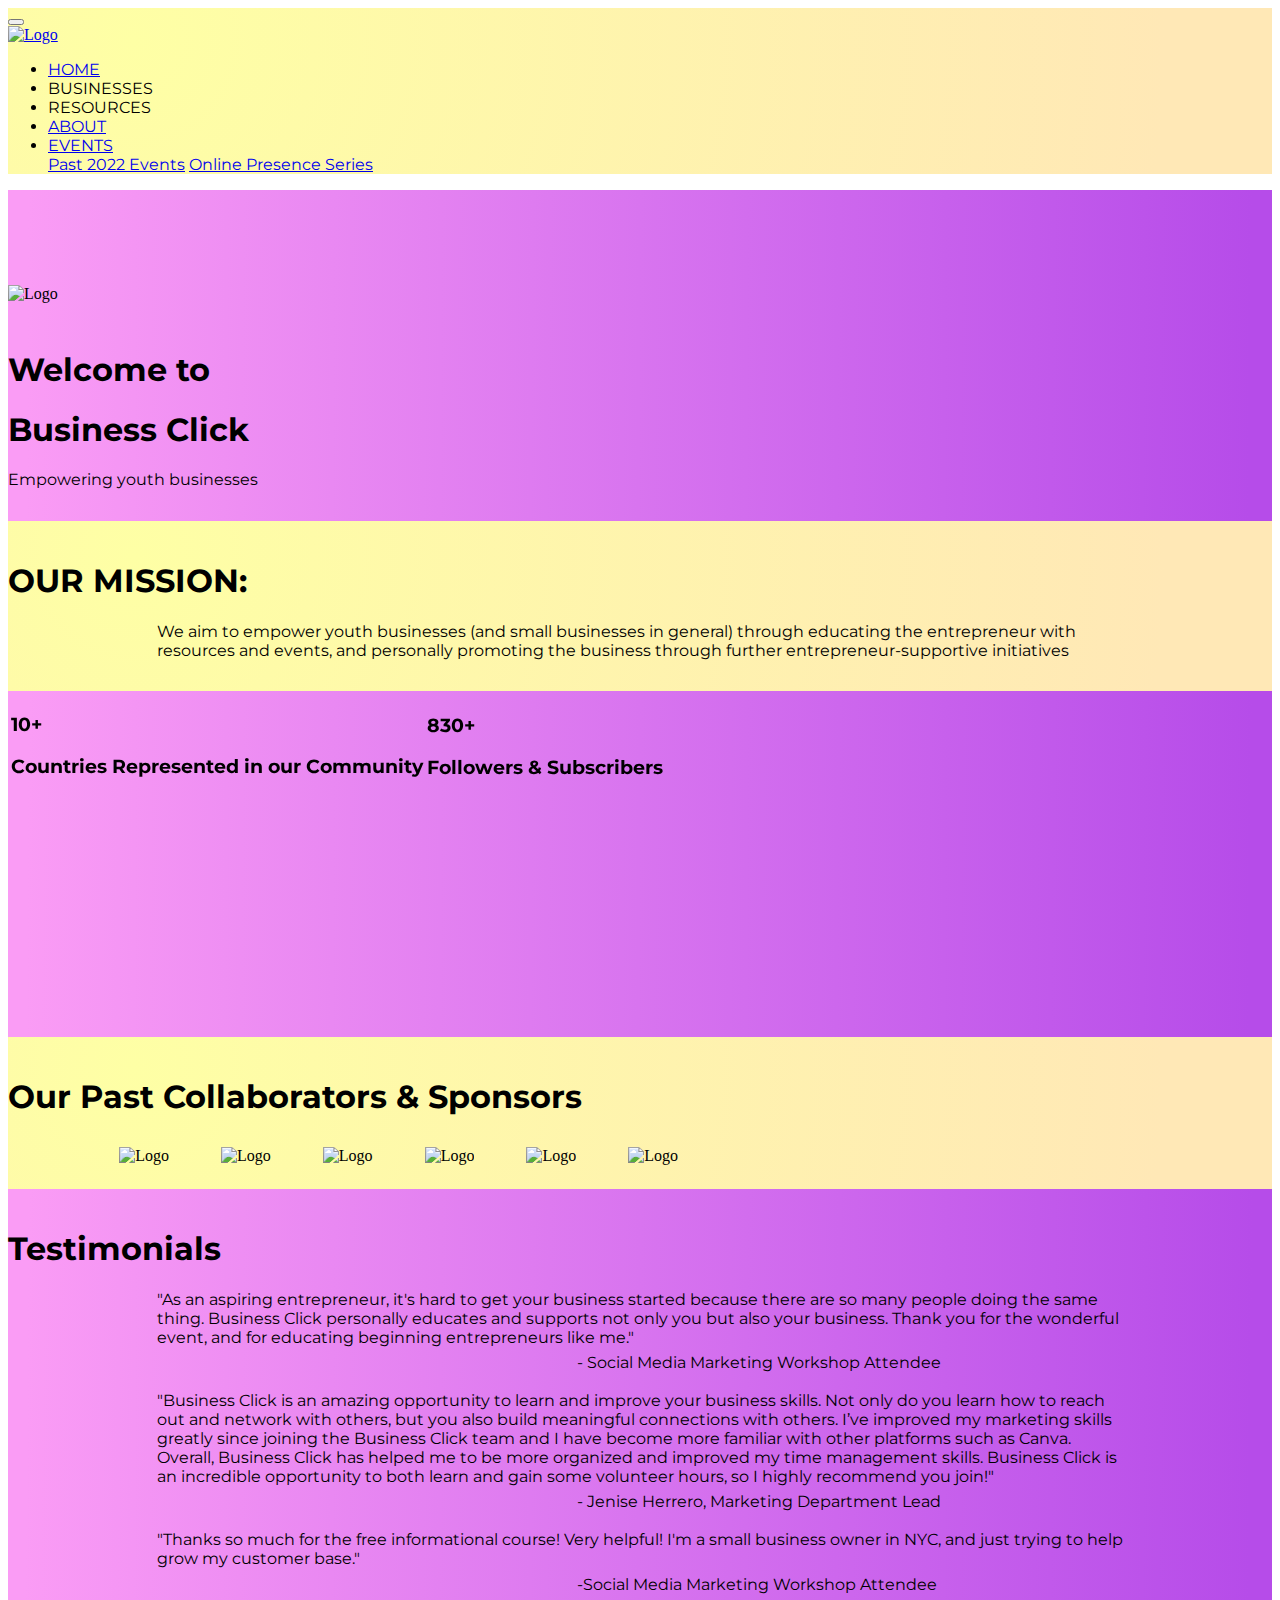
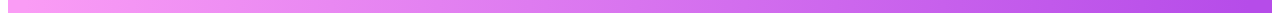
==== index.html @ 5e57a0a8 "Improved Mobile Responsiveness" ====
<!DOCTYPE html>
<html lang="en">
<head>
    <meta charset="UTF-8">
    <meta http-equiv="X-UA-Compatible" content="IE=edge">
    <meta name="viewport" content="width=device-width, initial-scale=1.0">
    <link href="https://fonts.googleapis.com/css2?family=Montserrat:ital,wght@0,500;1,400&display=swap" rel="stylesheet">
    <link href="https://fonts.googleapis.com/css2?family=Montserrat:ital,wght@0,500;0,700;1,400&display=swap" rel="stylesheet">
    <link rel="stylesheet" href="css/styles.css">
    <link href="https://cdn.jsdelivr.net/npm/bootstrap@5.2.0-beta1/dist/css/bootstrap.min.css" rel="stylesheet" integrity="sha384-0evHe/X+R7YkIZDRvuzKMRqM+OrBnVFBL6DOitfPri4tjfHxaWutUpFmBp4vmVor" crossorigin="anonymous">
    <script src="https://code.jquery.com/jquery-3.4.1.slim.min.js" integrity="sha384-J6qa4849blE2+poT4WnyKhv5vZF5SrPo0iEjwBvKU7imGFAV0wwj1yYfoRSJoZ+n" crossorigin="anonymous"></script>
    <script src="https://cdn.jsdelivr.net/npm/popper.js@1.16.0/dist/umd/popper.min.js" integrity="sha384-Q6E9RHvbIyZFJoft+2mJbHaEWldlvI9IOYy5n3zV9zzTtmI3UksdQRVvoxMfooAo" crossorigin="anonymous"></script>
    <script src="https://cdn.jsdelivr.net/npm/bootstrap@4.4.1/dist/js/bootstrap.min.js" integrity="sha384-wfSDF2E50Y2D1uUdj0O3uMBJnjuUD4Ih7YwaYd1iqfktj0Uod8GCExl3Og8ifwB6" crossorigin="anonymous"></script>
    <link rel="icon" href="images/Business Click Logo.png">
    <link rel="stylesheet" href="https://unpkg.com/aos@next/dist/aos.css"/>
    <title>Business Click</title>
</head>
<body>

    <div class = "nav-bar sticky-top">
        <nav class="navbar navbar-expand-lg">
            <div class="container-fluid">
                <div class="pb-2">
                    <button class="navbar-toggler" type="button" data-toggle="collapse" data-target="#navbarTogglerDemo01" aria-controls="navbarTogglerDemo01" aria-expanded="false" aria-label="Toggle navigation">
                        <span class="navbar-toggler-icon"></span>
                    </button>
                </div>
                <div class="collapse navbar-collapse" id="navbarTogglerDemo01">
                    <a class="navbar-brand" href="index.html">
                        <img class= "logo-image" src="images/Business Click Logo.png" alt="Logo">
                    </a>
                    <div style="padding-right: 10%;"></div>
                        <ul class="navbar-nav me-auto mb-2 mb-lg-0">
                            <li class="nav-item">
                                <a class="nav-link active text-black h2" aria-current="page" href="index.html">HOME</a>
                            </li>
                            <li class="nav-item">
                                <a class="nav-link active text-black h2 ">BUSINESSES</a>
                            </li>
                            <li class="nav-item">
                                <a class="nav-link active text-black h2 ">RESOURCES</a>
                            </li>
                            <li class="nav-item">
                                <a class="nav-link active text-black h2 " href="pages/about/about.html">ABOUT</a>
                            </li>

                            <li class="nav-item dropdown">
                                <div class="dropdown show">
                                    <a class="nav-link active text-black h2 dropdown-toggle" href="#" role="button" id="dropdownMenuLink" data-toggle="dropdown" aria-expanded="false" aria-haspopup="true">
                                        EVENTS
                                    </a>
                                    <div class="dropdown-menu" aria-labelled-by="dropdownMenuLink">
                                        <a class="dropdown-item" href="pages/events/past2022events.html">Past 2022 Events</a>
                                        <a class="dropdown-item" href="pages/events/onlinepresenceseries.html">Online Presence Series</a>
                                    </div>
                                </div>
                            </li>
                        </ul>
                </div>
            </div>
        </nav>
    </div> 

    <div class="banner-body">
        <div class = "text-center">
            <div class="image-case">
                <img class= "logo-image-second" src="images/Business Click Logo.png" alt="Logo">
            </div>
            <h1 class="fw-bold text-center banner-title">Welcome to</h1>
            <h1 class="fw-bold text-center banner-title">Business Click</h1>
            <div class="slogan-text">
                <p1 class="fs-2 banner-title">Empowering youth businesses</p1>
            </div>
        </div>
    </div>

    <div class="our-mission">
        <div class="text-center">
            <h1 class ="fw-bold text-center banner-title">OUR MISSION:</h1>
            <div class="slogan-text-second">
                <p1 class="fs-5 banner-title mission-statment ">We aim to empower youth businesses (and small businesses in general) through educating the entrepreneur with resources and events, and personally promoting the business through further entrepreneur-supportive initiatives</p1>
            </div>
        </div>
    </div>

    <div class="statistics p-3">
        <table class="table table-borderless table-responsive">
            <tr>
                <td data-aos="fade-right">
                    <h3 class ="fw-bold text-center banner-title" data-aos="zoom-in">10+</h3>
                    <h3 class ="text-center banner-title caption-spacing">Countries Represented in our Community</h3> 
                </td>
                <td data-aos="fade-left">
                    <h3 class =" fw-bold text-center banner-title " data-aos="zoom-in">830+</h3>
                    <h3 class ="text-center banner-title caption-spacing" >Followers & Subscribers</h3> 
                </td>
            </tr>
            <tr>
                <td data-aos="fade-right">
                    <h3 class ="fw-bold text-center banner-title " data-aos="zoom-in">13 </h3>
                    <h3 class ="text-center banner-title caption-spacing">Workshops </h3>
                </td>
                <td data-aos="fade-left">
                    <h3 class ="fw-bold text-center banner-title " data-aos="zoom-in">1000+</h3>
                    <h3 class ="text-center banner-title caption-spacing" >Youth Entrepreneurs Impacted</h3>
                </td>
            </tr>
            <tr>
                <td data-aos="fade-right">
                    <h3 class ="fw-bold text-center banner-title" data-aos="zoom-in">95+</h3>
                    <h3 class ="text-center banner-title caption-spacing">Businesses Supported</h3>
                </td>
                <td data-aos="fade-left">
                    <h3 class ="fw-bold text-center banner-title" data-aos="zoom-in">25+</h3>
                    <h3 class ="text-center banner-title caption-spacing">Collaborations</h3>
                </td>
            </tr>
        </table>
    </div>

    <div class="our-mission-alternate">
        <div class="text-center">
            <h1 class ="fw-bold banner-title">Our Past Collaborators & Sponsors</h1>
        </div>
        <div class = "images-section">
            <img class= "logo-image-alternate" src="images/bluesun.png" alt="Logo">
            <img class= "logo-image-alternate" src="images/EDGE.png" alt="Logo">
            <img class= "logo-image-alternate" src="images/BusinessCasual.png" alt="Logo">
            <img class= "logo-image-alternate" src="images/RBC.png" alt="Logo">
            <img class= "logo-image-alternate" src="images/FutureFit AI.png" alt="Logo">
            <img class= "logo-image-alternate" src="images/Mcmaster University.png" alt="Logo">
        </div>
    </div>

    <div class="testmonials">
        <div class="text-center">
            <h1 class ="fw-bold banner-title">Testimonials</h1>
            <div class="slogan-text-fifth">
                <p1 class="fs-5 banner-title mission-statment ">"As an aspiring entrepreneur, it's hard to get your business started because there are so many people doing the same thing. Business Click personally educates and supports not only you but also your business. Thank you for the wonderful event, and for educating beginning entrepreneurs like me."</p1>
            </div>
            <div class="testmonial-caption">
                <p1 class="fs-5 fw-bold banner-title mission-statment "> - Social Media Marketing Workshop Attendee</p1>
            </div>
            <div class="slogan-text-fifth">
                <p1 class="fs-5 banner-title mission-statment ">"Business Click is an amazing opportunity to learn and improve your business skills. Not only do you learn how to reach out and network with others, but you also build meaningful connections with others. I’ve improved my marketing skills greatly since joining the Business Click team and I have become more familiar with other platforms such as Canva. Overall, Business Click has helped me to be more organized and improved my time management skills. Business Click is an incredible opportunity to both learn and gain some volunteer hours, so I highly recommend you join!"</p1>
            </div>
            <div class="testmonial-caption">
                <p1 class="fs-5 fw-bold banner-title mission-statment "> - Jenise Herrero, Marketing Department Lead</p1>
            </div>
            <div class="slogan-text-fifth">
                <p1 class="fs-5 banner-title mission-statment ">"Thanks so much for the free informational course! Very helpful! I'm a small business owner in NYC, and just trying to help grow my customer base."</p1>
            </div>
            <div class="testmonial-caption">
                <p1 class="fs-5 fw-bold banner-title mission-statment "> -Social Media Marketing Workshop Attendee </p1>
            </div>
        </div>
    </div>

    <script src = "https://unpkg.com/aos@2.3.1/dist/aos.js"> </script>
    <script src = "js/script.js"> </script>

    <script>
        AOS.init();
    </script>

</body>
---- css/styles.css ----
body{
    overflow-x: hidden;
    --pink-gradient: linear-gradient(90.5deg, rgb(250, 156, 245) 1.6%, rgb(182, 76, 233) 98.2%); 
    --yellow-gradient: radial-gradient(circle at 10% 20%, rgb(254, 255, 165) 0%, rgb(255, 232, 182) 90%); 
}

.nav-bar{
    background: var(--yellow-gradient);
}

.banner-body{
   background: var(--pink-gradient);
   padding-top: 7.5%;
}

.nav-item{
    padding-right: 30%;
    height: 10%;
    font-family: 'Montserrat', sans-serif;
}

.logo-image{
    max-width: 60px;
    width: 100%;
    height: auto;
}

.banner-title{
    font-family: 'Montserrat', sans-serif;
}

.logo-image-second{
    padding-bottom: 2%;
    width: 19%;
    height: auto;
}


.our-mission{
    background: var(--yellow-gradient);
    padding-top: 1.5%;
}

.mission-statement{
    margin-left: 7%;
    margin-right: 7%;
}

.slogan-text{
    padding-bottom: 2.5%;
}

.slogan-text-second{
    padding-bottom: 2.5%;
    padding-left: 11.75%;
    padding-right: 11.75%;
}

.slogan-text-third{
    padding-top: 2%;
    padding-bottom: 2.5%;
    padding-right: 40.75%;
}

.slogan-text-fourth{
    padding-bottom: 2.5%;
    padding-left: 45.75%;
    margin-top: -22.2%;
    
}
.caption-spacing{
    padding-bottom: 2%;
}

.our-past-collabrators-sponsors{
    background: var(--yellow-gradient);
}

.our-mission-alternate{
    background: var(--yellow-gradient);
    padding-top: 1.5%;
}

.logo-image-alternate{
    padding-bottom: 2%;
    width: 14%;
    height: auto;
    padding-left: 4%;
}
 
.images-section{
    padding-top: .75%;
    padding-left: 5%;
}

.testmonials{
    padding-top: 1.5%; 
    background: var(--pink-gradient);
}

.slogan-text-fifth{
    padding-bottom: 2.5%;
    padding-left: 11.75%;
    padding-right: 11.75%;
}

.testmonial-caption{
    padding-left: 45%;
    padding-bottom: 1.5%;
    margin-top: -2%;
    margin-right: 5%;
}

.statistics{
    background: var(--pink-gradient);
}

.about-us-title{
    margin-left: 5%;
}

.about-us-body{
    padding-top: 3%;
    padding-bottom: 66%;
    background: var(--pink-gradient);
}

.about-us-body-text{
    margin-left: 4.75%;
    margin-right: 10% ;

}

.event-title {
    background: var(--pink-gradient);
    padding-top: 2.5%;
    padding-bottom: 2.5%;
}

.event-schedule {
    background: var(--yellow-gradient);
    padding-top: 2.5%;
    padding-bottom: 2.5%;
}

.event-info {
    padding-top: 2.5%;
    padding-bottom: 2.5%;
}

.pink-section {
    background: var(--pink-gradient);
    font-family: 'Montserrat', sans-serif;
}

.yellow-section {
    background: var(--yellow-gradient);
    font-family: 'Montserrat', sans-serif;
}
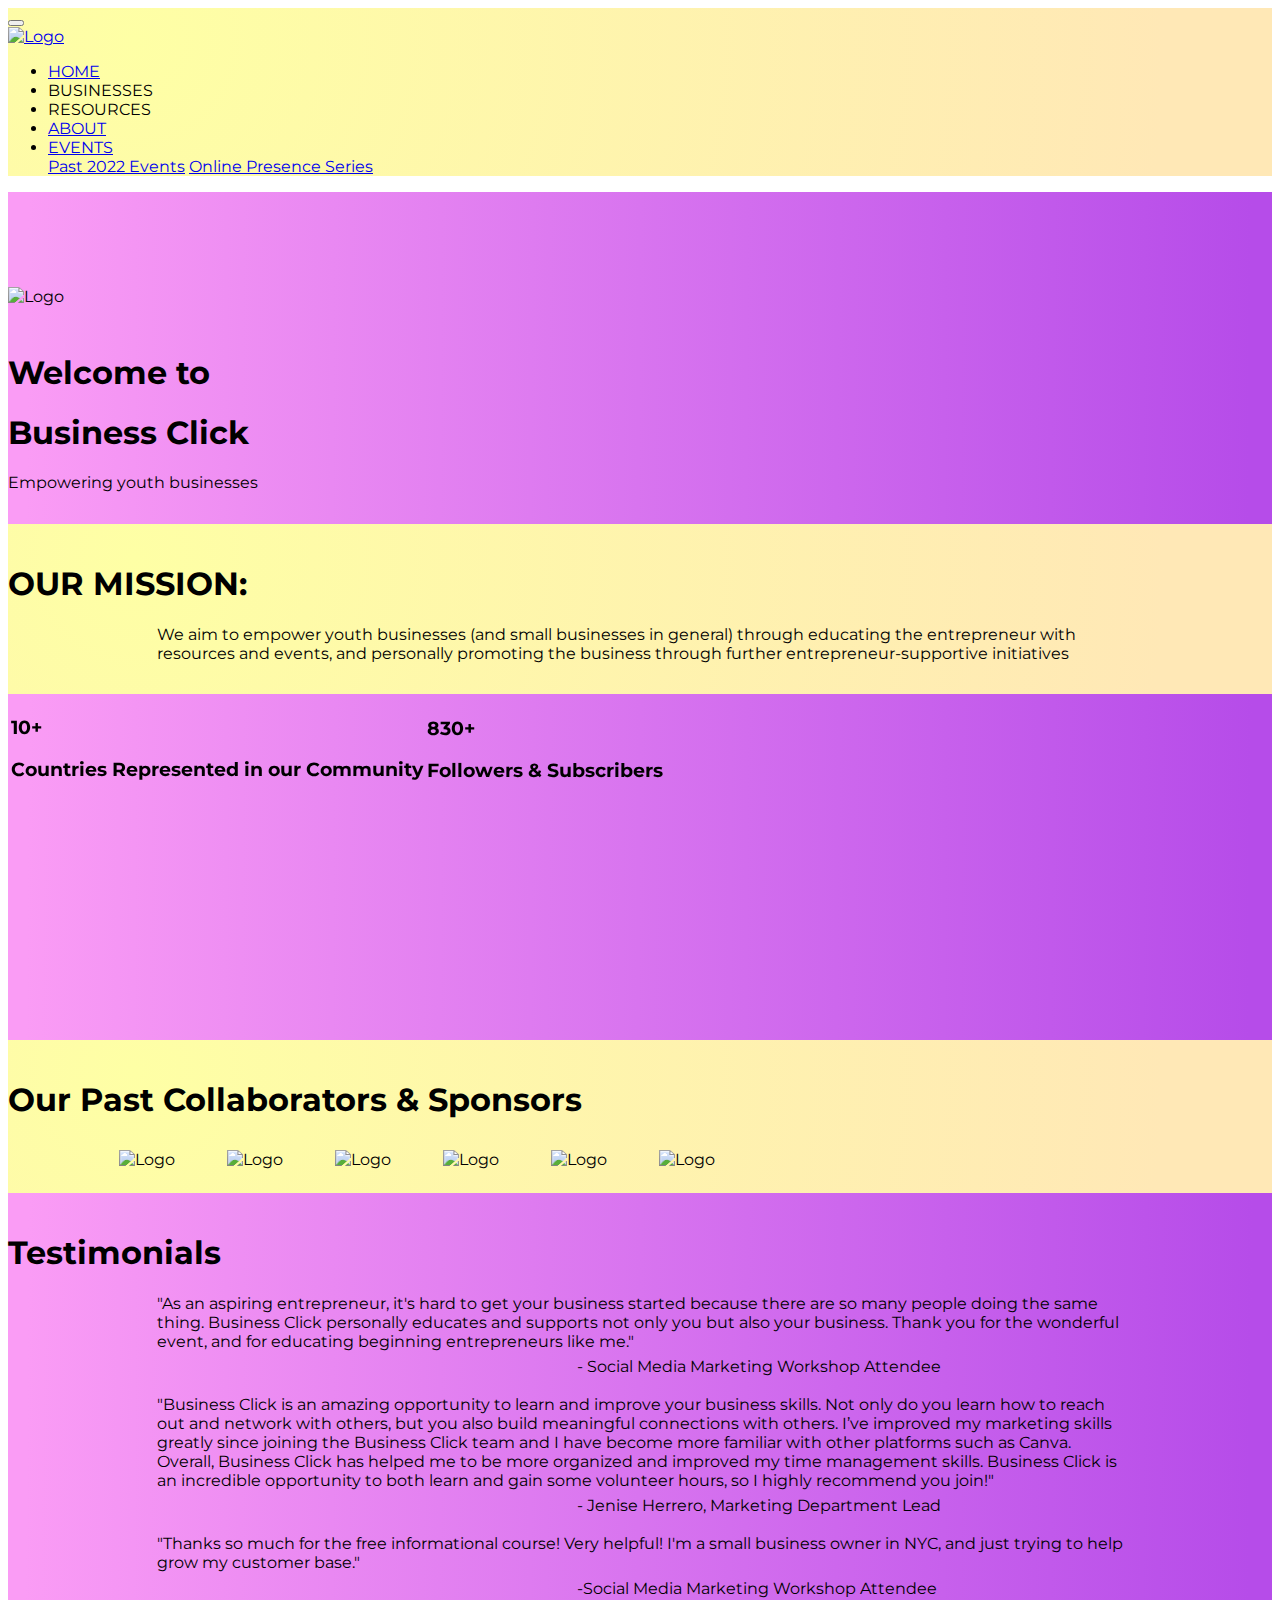
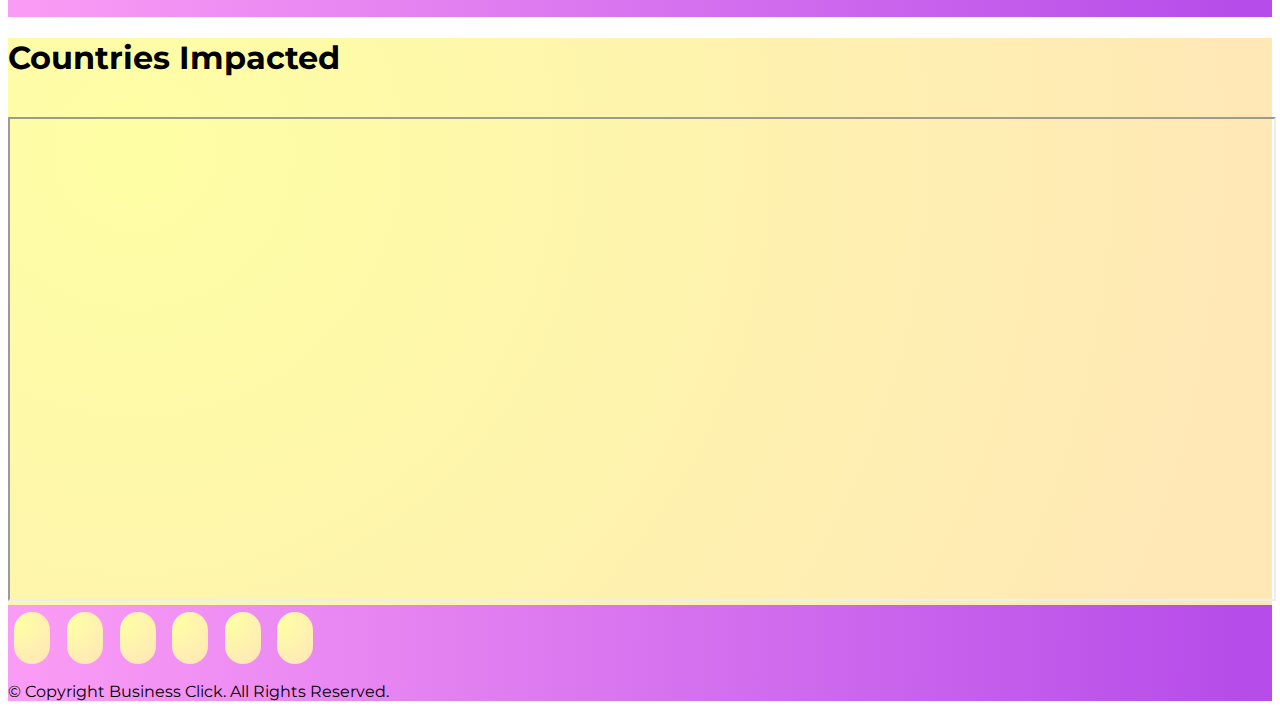
==== commit fe8eaddc: "Added footer to website" ====
--- a/index.html
+++ b/index.html
@@ -13,6 +13,7 @@
     <script src="https://cdn.jsdelivr.net/npm/bootstrap@4.4.1/dist/js/bootstrap.min.js" integrity="sha384-wfSDF2E50Y2D1uUdj0O3uMBJnjuUD4Ih7YwaYd1iqfktj0Uod8GCExl3Og8ifwB6" crossorigin="anonymous"></script>
     <link rel="icon" href="images/Business Click Logo.png">
     <link rel="stylesheet" href="https://unpkg.com/aos@next/dist/aos.css"/>
+    <link rel="stylesheet" href="https://cdnjs.cloudflare.com/ajax/libs/boxicons/2.1.0/css/boxicons.min.css" integrity="sha512-pVCM5+SN2+qwj36KonHToF2p1oIvoU3bsqxphdOIWMYmgr4ZqD3t5DjKvvetKhXGc/ZG5REYTT6ltKfExEei/Q==" crossorigin="anonymous" referrerpolicy="no-referrer" />
     <title>Business Click</title>
 </head>
 <body>
@@ -156,6 +157,26 @@
         </div>
     </div>
 
+    <div class="yellow-section p-5 text-center">
+        <h1 class ="fw-bold banner-title">Countries Impacted</h1>
+        <br>
+        <iframe src="https://www.google.com/maps/d/embed?mid=1r33B4xhW0B788jUC4O4cit0_or1kKk8&ehbc=2E312F" width="100%" height="480"></iframe>
+    </div>
+
+    <footer class="pink-section p-2 text-center" >
+        <div class="social-links mt-3">
+            <a href="https://discord.gg/knPEptvT7j" target="_blank"><i class="bx bxl-discord"></i></a>
+            <a href="https://www.instagram.com/business_.click/" target="_blank"><i class="bx bxl-instagram"></i></a>
+            <a href="https://linktr.ee/businessclick" target="_blank"><i class="bx bxs-tree"></i></a>
+            <a href="mailto:businessclickinfo@gmail.com" target="_blank"><i class="bx bx-envelope"></i></a>
+            <a href="https://www.youtube.com/channel/UCWAwT3QhhcCsn47IvlutJsA" target="_blank" ><i class="bx bxl-youtube"></i></a>
+            <a href="https://www.tiktok.com/@business_.click?lang=en" target="_blank"><i class="bx bxl-tiktok"></i></a>
+        </div>
+        <div class="copyright">
+            &copy; Copyright Business Click. All Rights Reserved.
+        </div>
+    </footer>
+
     <script src = "https://unpkg.com/aos@2.3.1/dist/aos.js"> </script>
     <script src = "js/script.js"> </script>
 
--- a/css/styles.css
+++ b/css/styles.css
@@ -1,7 +1,8 @@
-body{
+body {
     overflow-x: hidden;
     --pink-gradient: linear-gradient(90.5deg, rgb(250, 156, 245) 1.6%, rgb(182, 76, 233) 98.2%); 
     --yellow-gradient: radial-gradient(circle at 10% 20%, rgb(254, 255, 165) 0%, rgb(255, 232, 182) 90%); 
+    font-family: 'Montserrat', sans-serif;
 }
 
 .nav-bar{
@@ -34,7 +35,6 @@
     width: 19%;
     height: auto;
 }
-
 
 .our-mission{
     background: var(--yellow-gradient);
@@ -121,7 +121,7 @@
 
 .about-us-body{
     padding-top: 3%;
-    padding-bottom: 66%;
+    padding-bottom: 13%;
     background: var(--pink-gradient);
 }
 
@@ -156,4 +156,28 @@
 .yellow-section {
     background: var(--yellow-gradient);
     font-family: 'Montserrat', sans-serif;
+}
+
+.social-links {
+    padding-bottom: 8px;
+}
+
+.social-links a {
+    font-size: 18px;
+    width: 36px;
+    height: 36px;
+    display: inline-block;
+    text-align: center;
+    align-items: center;
+    border-radius: 50px;
+    background: var(--yellow-gradient);
+    color: rgb(182, 76, 233);
+    padding: 8px 0;
+    opacity: 1;
+    transition: 0.3s;
+    margin: 0.5%;
+}
+
+.social-links a:hover {
+    opacity: 0.8;
 }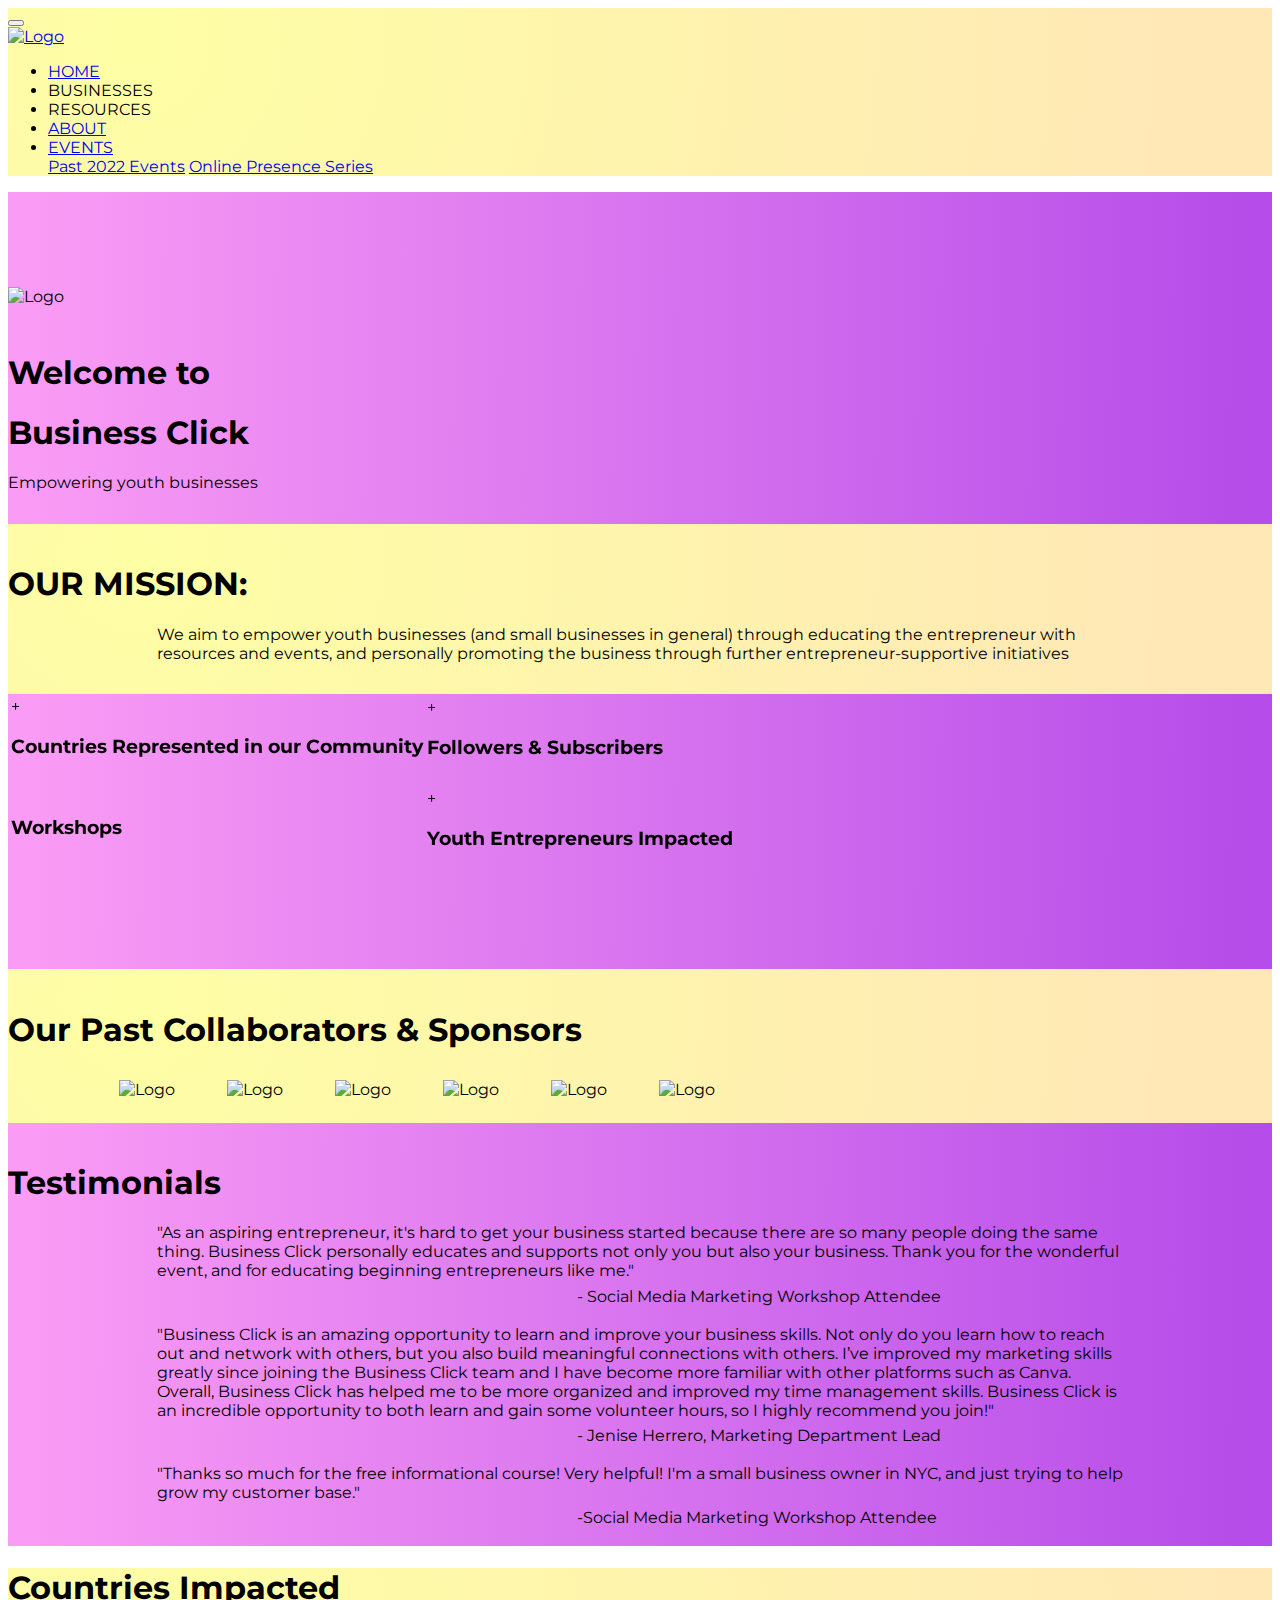
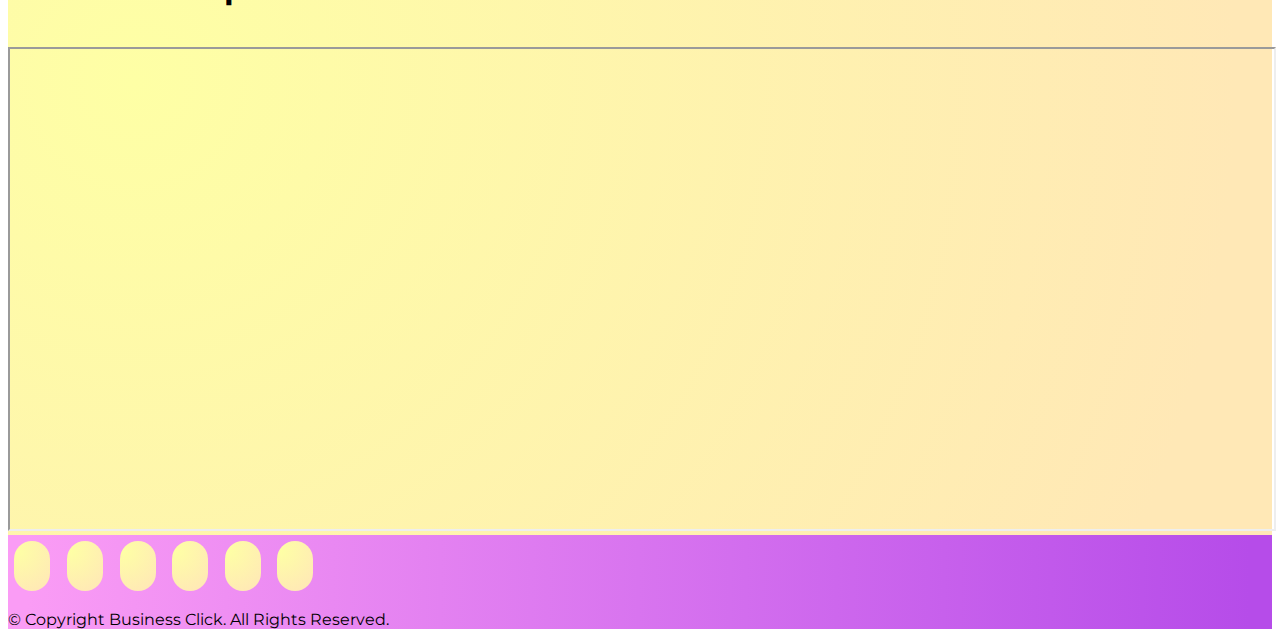
==== commit d6224585: "Added counter animations" ====
--- a/index.html
+++ b/index.html
@@ -1,36 +1,36 @@
 <!DOCTYPE html>
 <html lang="en">
-<head>
-    <meta charset="UTF-8">
-    <meta http-equiv="X-UA-Compatible" content="IE=edge">
-    <meta name="viewport" content="width=device-width, initial-scale=1.0">
-    <link href="https://fonts.googleapis.com/css2?family=Montserrat:ital,wght@0,500;1,400&display=swap" rel="stylesheet">
-    <link href="https://fonts.googleapis.com/css2?family=Montserrat:ital,wght@0,500;0,700;1,400&display=swap" rel="stylesheet">
-    <link rel="stylesheet" href="css/styles.css">
-    <link href="https://cdn.jsdelivr.net/npm/bootstrap@5.2.0-beta1/dist/css/bootstrap.min.css" rel="stylesheet" integrity="sha384-0evHe/X+R7YkIZDRvuzKMRqM+OrBnVFBL6DOitfPri4tjfHxaWutUpFmBp4vmVor" crossorigin="anonymous">
-    <script src="https://code.jquery.com/jquery-3.4.1.slim.min.js" integrity="sha384-J6qa4849blE2+poT4WnyKhv5vZF5SrPo0iEjwBvKU7imGFAV0wwj1yYfoRSJoZ+n" crossorigin="anonymous"></script>
-    <script src="https://cdn.jsdelivr.net/npm/popper.js@1.16.0/dist/umd/popper.min.js" integrity="sha384-Q6E9RHvbIyZFJoft+2mJbHaEWldlvI9IOYy5n3zV9zzTtmI3UksdQRVvoxMfooAo" crossorigin="anonymous"></script>
-    <script src="https://cdn.jsdelivr.net/npm/bootstrap@4.4.1/dist/js/bootstrap.min.js" integrity="sha384-wfSDF2E50Y2D1uUdj0O3uMBJnjuUD4Ih7YwaYd1iqfktj0Uod8GCExl3Og8ifwB6" crossorigin="anonymous"></script>
-    <link rel="icon" href="images/Business Click Logo.png">
-    <link rel="stylesheet" href="https://unpkg.com/aos@next/dist/aos.css"/>
-    <link rel="stylesheet" href="https://cdnjs.cloudflare.com/ajax/libs/boxicons/2.1.0/css/boxicons.min.css" integrity="sha512-pVCM5+SN2+qwj36KonHToF2p1oIvoU3bsqxphdOIWMYmgr4ZqD3t5DjKvvetKhXGc/ZG5REYTT6ltKfExEei/Q==" crossorigin="anonymous" referrerpolicy="no-referrer" />
-    <title>Business Click</title>
-</head>
-<body>
+    <head>
+        <meta charset="UTF-8">
+        <meta http-equiv="X-UA-Compatible" content="IE=edge">
+        <meta name="viewport" content="width=device-width, initial-scale=1.0">
+        <link rel="stylesheet" href="css/styles.css">
+        <link href="https://fonts.googleapis.com/css2?family=Montserrat:ital,wght@0,500;1,400&display=swap" rel="stylesheet">
+        <link href="https://fonts.googleapis.com/css2?family=Montserrat:ital,wght@0,500;0,700;1,400&display=swap" rel="stylesheet">
+        <link href="https://cdn.jsdelivr.net/npm/bootstrap@5.2.0-beta1/dist/css/bootstrap.min.css" rel="stylesheet" integrity="sha384-0evHe/X+R7YkIZDRvuzKMRqM+OrBnVFBL6DOitfPri4tjfHxaWutUpFmBp4vmVor" crossorigin="anonymous">
+        <script src="https://code.jquery.com/jquery-3.4.1.slim.min.js" integrity="sha384-J6qa4849blE2+poT4WnyKhv5vZF5SrPo0iEjwBvKU7imGFAV0wwj1yYfoRSJoZ+n" crossorigin="anonymous"></script>
+        <script src="https://cdn.jsdelivr.net/npm/popper.js@1.16.0/dist/umd/popper.min.js" integrity="sha384-Q6E9RHvbIyZFJoft+2mJbHaEWldlvI9IOYy5n3zV9zzTtmI3UksdQRVvoxMfooAo" crossorigin="anonymous"></script>
+        <script src="https://cdn.jsdelivr.net/npm/bootstrap@4.4.1/dist/js/bootstrap.min.js" integrity="sha384-wfSDF2E50Y2D1uUdj0O3uMBJnjuUD4Ih7YwaYd1iqfktj0Uod8GCExl3Og8ifwB6" crossorigin="anonymous"></script>
+        <link rel="stylesheet" href="https://unpkg.com/aos@next/dist/aos.css"/>
+        <link rel="stylesheet" href="https://cdnjs.cloudflare.com/ajax/libs/boxicons/2.1.0/css/boxicons.min.css" integrity="sha512-pVCM5+SN2+qwj36KonHToF2p1oIvoU3bsqxphdOIWMYmgr4ZqD3t5DjKvvetKhXGc/ZG5REYTT6ltKfExEei/Q==" crossorigin="anonymous" referrerpolicy="no-referrer" />
+        <link rel="icon" href="images/Business Click Logo.png">
+        <title>Business Click</title>
+    </head>
+    <body>
 
-    <div class = "nav-bar sticky-top">
-        <nav class="navbar navbar-expand-lg">
-            <div class="container-fluid">
-                <div class="pb-2">
-                    <button class="navbar-toggler" type="button" data-toggle="collapse" data-target="#navbarTogglerDemo01" aria-controls="navbarTogglerDemo01" aria-expanded="false" aria-label="Toggle navigation">
-                        <span class="navbar-toggler-icon"></span>
-                    </button>
-                </div>
-                <div class="collapse navbar-collapse" id="navbarTogglerDemo01">
-                    <a class="navbar-brand" href="index.html">
-                        <img class= "logo-image" src="images/Business Click Logo.png" alt="Logo">
-                    </a>
-                    <div style="padding-right: 10%;"></div>
+        <div class = "nav-bar sticky-top">
+            <nav class="navbar navbar-expand-lg">
+                <div class="container-fluid">
+                    <div class="pb-2">
+                        <button class="navbar-toggler" type="button" data-toggle="collapse" data-target="#navbarTogglerDemo01" aria-controls="navbarTogglerDemo01" aria-expanded="false" aria-label="Toggle navigation">
+                            <span class="navbar-toggler-icon"></span>
+                        </button>
+                    </div>
+                    <div class="collapse navbar-collapse" id="navbarTogglerDemo01">
+                        <a class="navbar-brand" href="index.html">
+                            <img class= "logo-image" src="images/Business Click Logo.png" alt="Logo">
+                        </a>
+                        <div style="padding-right: 10%;"></div>
                         <ul class="navbar-nav me-auto mb-2 mb-lg-0">
                             <li class="nav-item">
                                 <a class="nav-link active text-black h2" aria-current="page" href="index.html">HOME</a>
@@ -57,131 +57,143 @@
                                 </div>
                             </li>
                         </ul>
+                    </div>
+                </div>
+            </nav>
+        </div> 
+
+        <div class="banner-body">
+            <div class = "text-center">
+                <div class="image-case">
+                    <img class= "logo-image-second" src="images/Business Click Logo.png" alt="Logo">
+                </div>
+                <h1 class="fw-bold text-center banner-title">Welcome to</h1>
+                <h1 class="fw-bold text-center banner-title">Business Click</h1>
+                <div class="slogan-text">
+                    <p1 class="fs-2 banner-title">Empowering youth businesses</p1>
                 </div>
             </div>
-        </nav>
-    </div> 
+        </div>
 
-    <div class="banner-body">
-        <div class = "text-center">
-            <div class="image-case">
-                <img class= "logo-image-second" src="images/Business Click Logo.png" alt="Logo">
-            </div>
-            <h1 class="fw-bold text-center banner-title">Welcome to</h1>
-            <h1 class="fw-bold text-center banner-title">Business Click</h1>
-            <div class="slogan-text">
-                <p1 class="fs-2 banner-title">Empowering youth businesses</p1>
+        <div class="our-mission">
+            <div class="text-center">
+                <h1 class ="fw-bold text-center banner-title">OUR MISSION:</h1>
+                <div class="slogan-text-second">
+                    <p1 class="fs-5 banner-title mission-statment ">We aim to empower youth businesses (and small businesses in general) through educating the entrepreneur with resources and events, and personally promoting the business through further entrepreneur-supportive initiatives</p1>
+                </div>
             </div>
         </div>
-    </div>
 
-    <div class="our-mission">
-        <div class="text-center">
-            <h1 class ="fw-bold text-center banner-title">OUR MISSION:</h1>
-            <div class="slogan-text-second">
-                <p1 class="fs-5 banner-title mission-statment ">We aim to empower youth businesses (and small businesses in general) through educating the entrepreneur with resources and events, and personally promoting the business through further entrepreneur-supportive initiatives</p1>
+        <div class="statistics p-3">
+            <table class="table table-borderless table-responsive">
+                <tr>
+                    <td data-aos="fade-right">
+                        <div class="text-center">
+                            <span class="fs-3 fw-bold banner-title purecounter" data-purecounter-start="0" data-purecounter-end="10" data-purecounter-duration="1"></span><span class="fs-3 fw-bold banner-title">+</span>
+                        </div>
+                        <h3 class ="text-center banner-title caption-spacing">Countries Represented in our Community</h3> 
+                    </td>
+                    <td data-aos="fade-left">
+                        <div class="text-center">
+                            <span class="fs-3 fw-bold banner-title purecounter" data-purecounter-start="0" data-purecounter-end="830" data-purecounter-duration="1"></span><span class="fs-3 fw-bold banner-title">+</span>
+                        </div>
+                        <h3 class ="text-center banner-title caption-spacing" >Followers & Subscribers</h3> 
+                    </td>
+                </tr>
+                <tr>
+                    <td data-aos="fade-right">
+                        <h3 class="fw-bold text-center banner-title purecounter" data-purecounter-start="0" data-purecounter-end="13" data-purecounter-duration="1"></h3>
+                        <h3 class ="text-center banner-title caption-spacing">Workshops </h3>
+                    </td>
+                    <td data-aos="fade-left">
+                        <div class="text-center">
+                            <span class="fs-3 fw-bold banner-title purecounter" data-purecounter-start="0" data-purecounter-end="1000" data-purecounter-duration="1"></span><span class="fs-3 fw-bold banner-title">+</span>
+                        </div>
+                        <h3 class ="text-center banner-title caption-spacing" >Youth Entrepreneurs Impacted</h3>
+                    </td>
+                </tr>
+                <tr>
+                    <td data-aos="fade-right">
+                        <div class="text-center">
+                            <span class="fs-3 fw-bold banner-title purecounter" data-purecounter-start="0" data-purecounter-end="95" data-purecounter-duration="1"></span><span class="fs-3 fw-bold banner-title">+</span>
+                        </div>
+                        <h3 class ="text-center banner-title caption-spacing">Businesses Supported</h3>
+                    </td>
+                    <td data-aos="fade-left">
+                        <div class="text-center">
+                            <span class="fs-3 fw-bold banner-title purecounter" data-purecounter-start="0" data-purecounter-end="25" data-purecounter-duration="1"></span><span class="fs-3 fw-bold banner-title">+</span>
+                        </div>
+                        <h3 class ="text-center banner-title caption-spacing">Collaborations</h3>
+                    </td>
+                </tr>
+            </table>
+        </div>
+
+        <div class="our-mission-alternate">
+            <div class="text-center">
+                <h1 class ="fw-bold banner-title">Our Past Collaborators & Sponsors</h1>
+            </div>
+            <div class = "images-section">
+                <img class= "logo-image-alternate" src="images/bluesun.png" alt="Logo">
+                <img class= "logo-image-alternate" src="images/EDGE.png" alt="Logo">
+                <img class= "logo-image-alternate" src="images/BusinessCasual.png" alt="Logo">
+                <img class= "logo-image-alternate" src="images/RBC.png" alt="Logo">
+                <img class= "logo-image-alternate" src="images/FutureFit AI.png" alt="Logo">
+                <img class= "logo-image-alternate" src="images/Mcmaster University.png" alt="Logo">
             </div>
         </div>
-    </div>
 
-    <div class="statistics p-3">
-        <table class="table table-borderless table-responsive">
-            <tr>
-                <td data-aos="fade-right">
-                    <h3 class ="fw-bold text-center banner-title" data-aos="zoom-in">10+</h3>
-                    <h3 class ="text-center banner-title caption-spacing">Countries Represented in our Community</h3> 
-                </td>
-                <td data-aos="fade-left">
-                    <h3 class =" fw-bold text-center banner-title " data-aos="zoom-in">830+</h3>
-                    <h3 class ="text-center banner-title caption-spacing" >Followers & Subscribers</h3> 
-                </td>
-            </tr>
-            <tr>
-                <td data-aos="fade-right">
-                    <h3 class ="fw-bold text-center banner-title " data-aos="zoom-in">13 </h3>
-                    <h3 class ="text-center banner-title caption-spacing">Workshops </h3>
-                </td>
-                <td data-aos="fade-left">
-                    <h3 class ="fw-bold text-center banner-title " data-aos="zoom-in">1000+</h3>
-                    <h3 class ="text-center banner-title caption-spacing" >Youth Entrepreneurs Impacted</h3>
-                </td>
-            </tr>
-            <tr>
-                <td data-aos="fade-right">
-                    <h3 class ="fw-bold text-center banner-title" data-aos="zoom-in">95+</h3>
-                    <h3 class ="text-center banner-title caption-spacing">Businesses Supported</h3>
-                </td>
-                <td data-aos="fade-left">
-                    <h3 class ="fw-bold text-center banner-title" data-aos="zoom-in">25+</h3>
-                    <h3 class ="text-center banner-title caption-spacing">Collaborations</h3>
-                </td>
-            </tr>
-        </table>
-    </div>
-
-    <div class="our-mission-alternate">
-        <div class="text-center">
-            <h1 class ="fw-bold banner-title">Our Past Collaborators & Sponsors</h1>
-        </div>
-        <div class = "images-section">
-            <img class= "logo-image-alternate" src="images/bluesun.png" alt="Logo">
-            <img class= "logo-image-alternate" src="images/EDGE.png" alt="Logo">
-            <img class= "logo-image-alternate" src="images/BusinessCasual.png" alt="Logo">
-            <img class= "logo-image-alternate" src="images/RBC.png" alt="Logo">
-            <img class= "logo-image-alternate" src="images/FutureFit AI.png" alt="Logo">
-            <img class= "logo-image-alternate" src="images/Mcmaster University.png" alt="Logo">
-        </div>
-    </div>
-
-    <div class="testmonials">
-        <div class="text-center">
-            <h1 class ="fw-bold banner-title">Testimonials</h1>
-            <div class="slogan-text-fifth">
-                <p1 class="fs-5 banner-title mission-statment ">"As an aspiring entrepreneur, it's hard to get your business started because there are so many people doing the same thing. Business Click personally educates and supports not only you but also your business. Thank you for the wonderful event, and for educating beginning entrepreneurs like me."</p1>
-            </div>
-            <div class="testmonial-caption">
-                <p1 class="fs-5 fw-bold banner-title mission-statment "> - Social Media Marketing Workshop Attendee</p1>
-            </div>
-            <div class="slogan-text-fifth">
-                <p1 class="fs-5 banner-title mission-statment ">"Business Click is an amazing opportunity to learn and improve your business skills. Not only do you learn how to reach out and network with others, but you also build meaningful connections with others. I’ve improved my marketing skills greatly since joining the Business Click team and I have become more familiar with other platforms such as Canva. Overall, Business Click has helped me to be more organized and improved my time management skills. Business Click is an incredible opportunity to both learn and gain some volunteer hours, so I highly recommend you join!"</p1>
-            </div>
-            <div class="testmonial-caption">
-                <p1 class="fs-5 fw-bold banner-title mission-statment "> - Jenise Herrero, Marketing Department Lead</p1>
-            </div>
-            <div class="slogan-text-fifth">
-                <p1 class="fs-5 banner-title mission-statment ">"Thanks so much for the free informational course! Very helpful! I'm a small business owner in NYC, and just trying to help grow my customer base."</p1>
-            </div>
-            <div class="testmonial-caption">
-                <p1 class="fs-5 fw-bold banner-title mission-statment "> -Social Media Marketing Workshop Attendee </p1>
+        <div class="testmonials">
+            <div class="text-center">
+                <h1 class ="fw-bold banner-title">Testimonials</h1>
+                <div class="slogan-text-fifth">
+                    <p1 class="fs-5 banner-title mission-statment ">"As an aspiring entrepreneur, it's hard to get your business started because there are so many people doing the same thing. Business Click personally educates and supports not only you but also your business. Thank you for the wonderful event, and for educating beginning entrepreneurs like me."</p1>
+                </div>
+                <div class="testmonial-caption">
+                    <p1 class="fs-5 fw-bold banner-title mission-statment "> - Social Media Marketing Workshop Attendee</p1>
+                </div>
+                <div class="slogan-text-fifth">
+                    <p1 class="fs-5 banner-title mission-statment ">"Business Click is an amazing opportunity to learn and improve your business skills. Not only do you learn how to reach out and network with others, but you also build meaningful connections with others. I’ve improved my marketing skills greatly since joining the Business Click team and I have become more familiar with other platforms such as Canva. Overall, Business Click has helped me to be more organized and improved my time management skills. Business Click is an incredible opportunity to both learn and gain some volunteer hours, so I highly recommend you join!"</p1>
+                </div>
+                <div class="testmonial-caption">
+                    <p1 class="fs-5 fw-bold banner-title mission-statment "> - Jenise Herrero, Marketing Department Lead</p1>
+                </div>
+                <div class="slogan-text-fifth">
+                    <p1 class="fs-5 banner-title mission-statment ">"Thanks so much for the free informational course! Very helpful! I'm a small business owner in NYC, and just trying to help grow my customer base."</p1>
+                </div>
+                <div class="testmonial-caption">
+                    <p1 class="fs-5 fw-bold banner-title mission-statment "> -Social Media Marketing Workshop Attendee </p1>
+                </div>
             </div>
         </div>
-    </div>
 
-    <div class="yellow-section p-5 text-center">
-        <h1 class ="fw-bold banner-title">Countries Impacted</h1>
-        <br>
-        <iframe src="https://www.google.com/maps/d/embed?mid=1r33B4xhW0B788jUC4O4cit0_or1kKk8&ehbc=2E312F" width="100%" height="480"></iframe>
-    </div>
+        <div class="yellow-section p-5 text-center">
+            <h1 class ="fw-bold banner-title">Countries Impacted</h1>
+            <br>
+            <iframe src="https://www.google.com/maps/d/embed?mid=1r33B4xhW0B788jUC4O4cit0_or1kKk8&ehbc=2E312F" width="100%" height="480"></iframe>
+        </div>
 
-    <footer class="pink-section p-2 text-center" >
-        <div class="social-links mt-3">
-            <a href="https://discord.gg/knPEptvT7j" target="_blank"><i class="bx bxl-discord"></i></a>
-            <a href="https://www.instagram.com/business_.click/" target="_blank"><i class="bx bxl-instagram"></i></a>
-            <a href="https://linktr.ee/businessclick" target="_blank"><i class="bx bxs-tree"></i></a>
-            <a href="mailto:businessclickinfo@gmail.com" target="_blank"><i class="bx bx-envelope"></i></a>
-            <a href="https://www.youtube.com/channel/UCWAwT3QhhcCsn47IvlutJsA" target="_blank" ><i class="bx bxl-youtube"></i></a>
-            <a href="https://www.tiktok.com/@business_.click?lang=en" target="_blank"><i class="bx bxl-tiktok"></i></a>
-        </div>
-        <div class="copyright">
-            &copy; Copyright Business Click. All Rights Reserved.
-        </div>
-    </footer>
+        <footer class="pink-section p-2 text-center" >
+            <div class="social-links mt-3">
+                <a href="https://discord.gg/knPEptvT7j" target="_blank"><i class="bx bxl-discord"></i></a>
+                <a href="https://www.instagram.com/business_.click/" target="_blank"><i class="bx bxl-instagram"></i></a>
+                <a href="https://linktr.ee/businessclick" target="_blank"><i class="bx bxs-tree"></i></a>
+                <a href="mailto:businessclickinfo@gmail.com" target="_blank"><i class="bx bx-envelope"></i></a>
+                <a href="https://www.youtube.com/channel/UCWAwT3QhhcCsn47IvlutJsA" target="_blank" ><i class="bx bxl-youtube"></i></a>
+                <a href="https://www.tiktok.com/@business_.click?lang=en" target="_blank"><i class="bx bxl-tiktok"></i></a>
+            </div>
+            <div class="copyright">
+                &copy; Copyright Business Click. All Rights Reserved.
+            </div>
+        </footer>
 
-    <script src = "https://unpkg.com/aos@2.3.1/dist/aos.js"> </script>
-    <script src = "js/script.js"> </script>
+        <script src="https://cdn.jsdelivr.net/npm/@srexi/purecounterjs/dist/purecounter_vanilla.js"></script>
+        <script src = "https://unpkg.com/aos@2.3.1/dist/aos.js"> </script>
+        <script src = "js/script.js"> </script>
 
-    <script>
-        AOS.init();
-    </script>
+        <script>
+            AOS.init();
+            new PureCounter();
+        </script>
 
-</body>+    </body>
--- a/css/styles.css
+++ b/css/styles.css
@@ -10,8 +10,8 @@
 }
 
 .banner-body{
-   background: var(--pink-gradient);
-   padding-top: 7.5%;
+    background: var(--pink-gradient);
+    padding-top: 7.5%;
 }
 
 .nav-item{
@@ -66,7 +66,7 @@
     padding-bottom: 2.5%;
     padding-left: 45.75%;
     margin-top: -22.2%;
-    
+
 }
 .caption-spacing{
     padding-bottom: 2%;
@@ -87,7 +87,7 @@
     height: auto;
     padding-left: 4%;
 }
- 
+
 .images-section{
     padding-top: .75%;
     padding-left: 5%;
@@ -121,7 +121,7 @@
 
 .about-us-body{
     padding-top: 3%;
-    padding-bottom: 13%;
+    padding-bottom: 66%;
     background: var(--pink-gradient);
 }
 
@@ -172,7 +172,7 @@
     border-radius: 50px;
     background: var(--yellow-gradient);
     color: rgb(182, 76, 233);
-    padding: 8px 0;
+    padding: 7px 0;
     opacity: 1;
     transition: 0.3s;
     margin: 0.5%;
